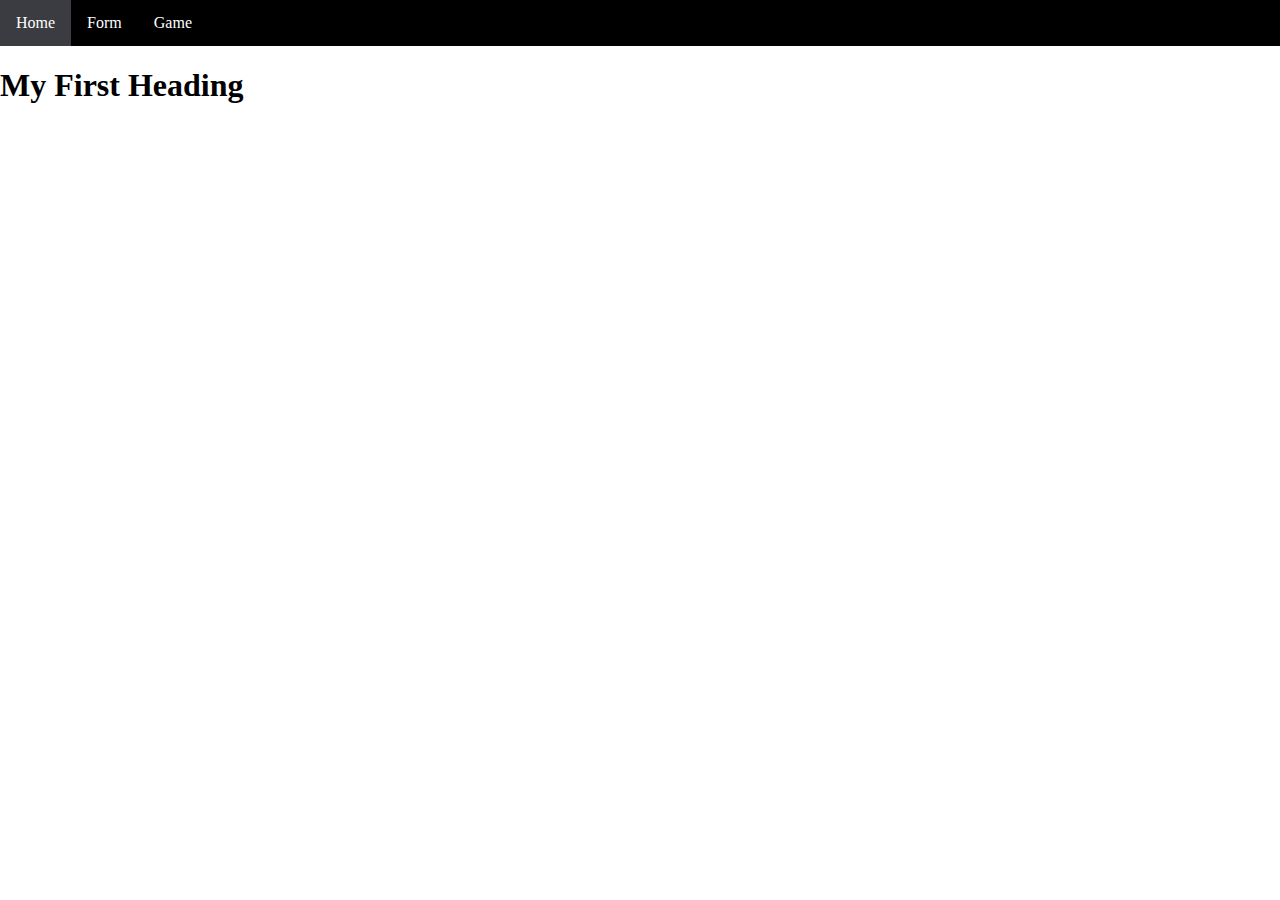
==== index.html @ cb28608b "Basic layout - Navbar" ====
<!DOCTYPE html>
<html lang="en">
    <head>
        <meta charset="UTF-8">
        <title>index</title>
        <link rel="stylesheet" href="style.css">
    </head>
    <body>



        <!--  NavBar   -->
        <ul>
            <li class="active"><a href="index.html">Home</a></li>
            <li ><a href="form.html">Form</a></li>
            <li ><a href="game.html">Game</a></li>
        </ul>





        <h1>My First Heading</h1>
    </body>
</html>
---- style.css ----
body {
    margin: 0;
    padding: 0;
    box-sizing: border-box;
    font-family: consolas;
}





/* Navbar Reference: https://www.w3schools.com/css/css_navbar_horizontal.asp  */

ul {
    list-style-type: none;
    margin: 0;
    padding: 0;
    overflow: hidden;
    background-color: #000000;
    width: 100%;
}

li {
    float: left;
}

li a {
    display: block;
    color: white;
    text-align: center;
    padding: 14px 16px;
    text-decoration: none;
}

li a:hover {
    background-color: #3a3c42;
}

.active {
    background-color: #04AA6D;
}



/*         */
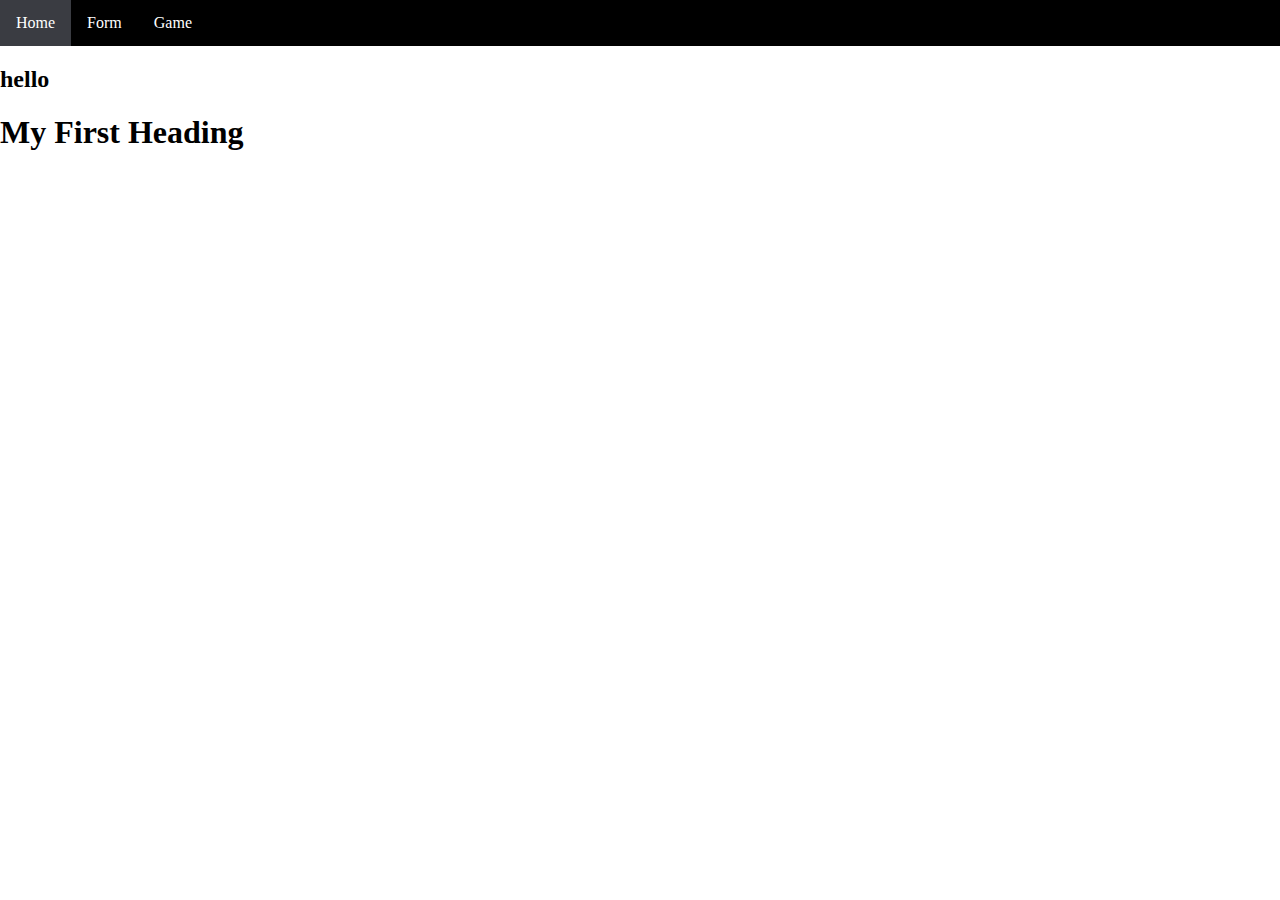
==== commit 698a87af: "helllo" ====
--- a/index.html
+++ b/index.html
@@ -16,7 +16,7 @@
             <li ><a href="game.html">Game</a></li>
         </ul>
 
-
+        <h2>hello</h2>
 
 
 
--- a/style.css
+++ b/style.css
@@ -42,4 +42,45 @@
 
 
 
-/*         */
+/*   game      */
+button {
+    background-color: #000000;
+    color: white;
+    padding: 14px 20px;
+    margin: 8px 0;
+    border: none;
+    cursor: pointer;
+}
+
+/* Responsive styles */
+@media only screen and (max-width: 600px) {
+li {
+        float: none;
+        width: 100%;
+}
+
+li a {
+        display: block;
+        text-align: center;
+        width: 100%;
+        box-sizing: border-box;
+}
+
+.active {
+        background-color: #04AA6D;
+}
+}
+
+@media only screen and (max-width: 768px) {
+    button {
+        width: 100%;
+    }
+}
+
+/* adapted and changed from: https://www.w3.org/Style/Examples/007/center.en.html */ 
+.center{
+    margin-left: auto;
+    margin-right: auto;
+    /* rem is relative to font-size of the root element */
+    width: 16rem;
+}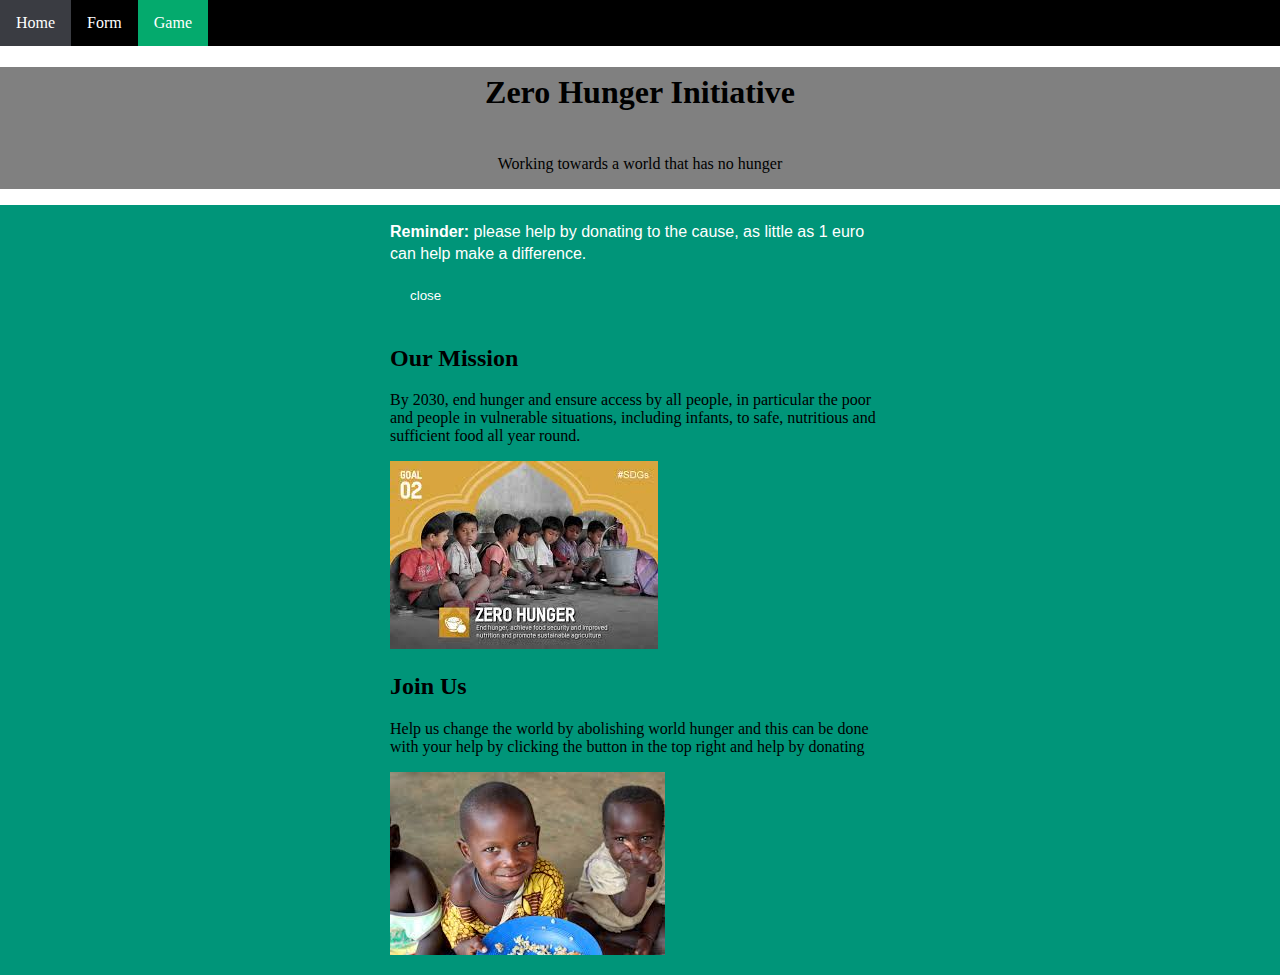
==== commit e161c1b9: "all pages merged" ====
--- a/index.html
+++ b/index.html
@@ -1,25 +1,66 @@
 <!DOCTYPE html>
 <html lang="en">
-    <head>
-        <meta charset="UTF-8">
-        <title>index</title>
-        <link rel="stylesheet" href="style.css">
-    </head>
-    <body>
+<head>
 
-
-
-        <!--  NavBar   -->
-        <ul>
-            <li class="active"><a href="index.html">Home</a></li>
-            <li ><a href="form.html">Form</a></li>
-            <li ><a href="game.html">Game</a></li>
-        </ul>
-
-        <h2>hello</h2>
-
-
-
-        <h1>My First Heading</h1>
-    </body>
-</html>
+	
+	<meta charset="UTF-8">
+	<meta name="viewpoint" content="width=device-wedth, initial-scale=1.0">
+	<title>Zero Hunger Initiative</title>
+	<link rel="stylesheet" href="style.css">
+	
+</head>
+<body>
+	<ul>
+        <li><a href="index.html">Home</a></li>
+        <li><a href="form.html">Form</a></li>
+        <li class="active"><a href="game.html">Game</a></li>
+    </ul>
+	<header>
+		<div id="header-div">
+		<h1>Zero Hunger Initiative</h1>
+		<p>Working towards a world that has no hunger</p>
+		</div>
+	</header>
+	<section>
+	<div class="banner">
+		<div class="banner__content">
+			<div class="banner__text">
+				<strong>Reminder:</strong> please help by donating to the cause, as little as 1 euro can help make a difference.
+			</div>
+			<button class="banner__close" type="button">
+				<span class="material-icons">
+					close
+				</span>
+			</button>
+				
+	
+	
+		<div class="container">
+			<div class="content">
+				<h2>Our Mission</h2>
+				<!-- This is a comment -->
+				<!-- Rememeber to add a paragraph -->
+				<p>By 2030, end hunger and ensure access by all people, in particular the poor and people in vulnerable situations, including infants, to safe, nutritious and sufficient food all year round.</p>
+			
+			</div>
+			<div class="image">
+				<img src="images/zerohunger.jpg" alt="Mission Image">
+			</div>
+		</div>
+		<div class="container">
+			<div class="image">
+				<h2>Join Us</h2>
+				<p>Help us change the world by abolishing world hunger and this can be done with your help by clicking the button in the top right and help by donating</p>
+			</div>
+			<div class="image">
+				<img src="images/fighting world hunger.jpg" alt="Help us Image">
+			</div>
+		</div>
+	</section>
+	<script>
+		document.querySelector(".banner__close").addEventListener("click", function () {   
+			this.closest(".banner").style.display = "none";
+		});
+	</script>
+</body>
+</html>		--- a/style.css
+++ b/style.css
@@ -1,3 +1,4 @@
+/* Edvin Krasovski*/
 body {
     margin: 0;
     padding: 0;
@@ -83,4 +84,67 @@
     margin-right: auto;
     /* rem is relative to font-size of the root element */
     width: 16rem;
+}
+
+/* ------------------- */
+/* ross's css */
+
+
+/*header  */
+#header-div{ 
+	width:100%;
+	background-color:grey;
+	min-height:50px;
+	line-height:50px;
+	text-align:center;
+    margin: 0 auto;
+}
+
+
+/*will work as body  */
+#main-div{
+
+	width:100%;
+	text-align:center;
+	background-color: #009579;
+	min-height:500px;
+    margin: 0 auto;
+	
+
+}
+/* ------------------- */
+
+
+/* connors css */
+.banner {
+    background: #009579;
+}
+   
+   
+.banner__content {
+    padding: 16px;
+    max-width: 500px;
+    margin: 0 auto;
+       
+       
+}
+   
+   
+.banner__text{
+    flex-grow: 1;
+    line-height: 1.4;
+    font-family: 'Quicksand' , sans-serif;
+   
+}
+.banner__close {
+       background: none;
+       border: none;
+       cursor: pointer;
+}
+   
+   
+   
+.banner__text,
+.banner__close>span {
+   color: #ffffff;
 }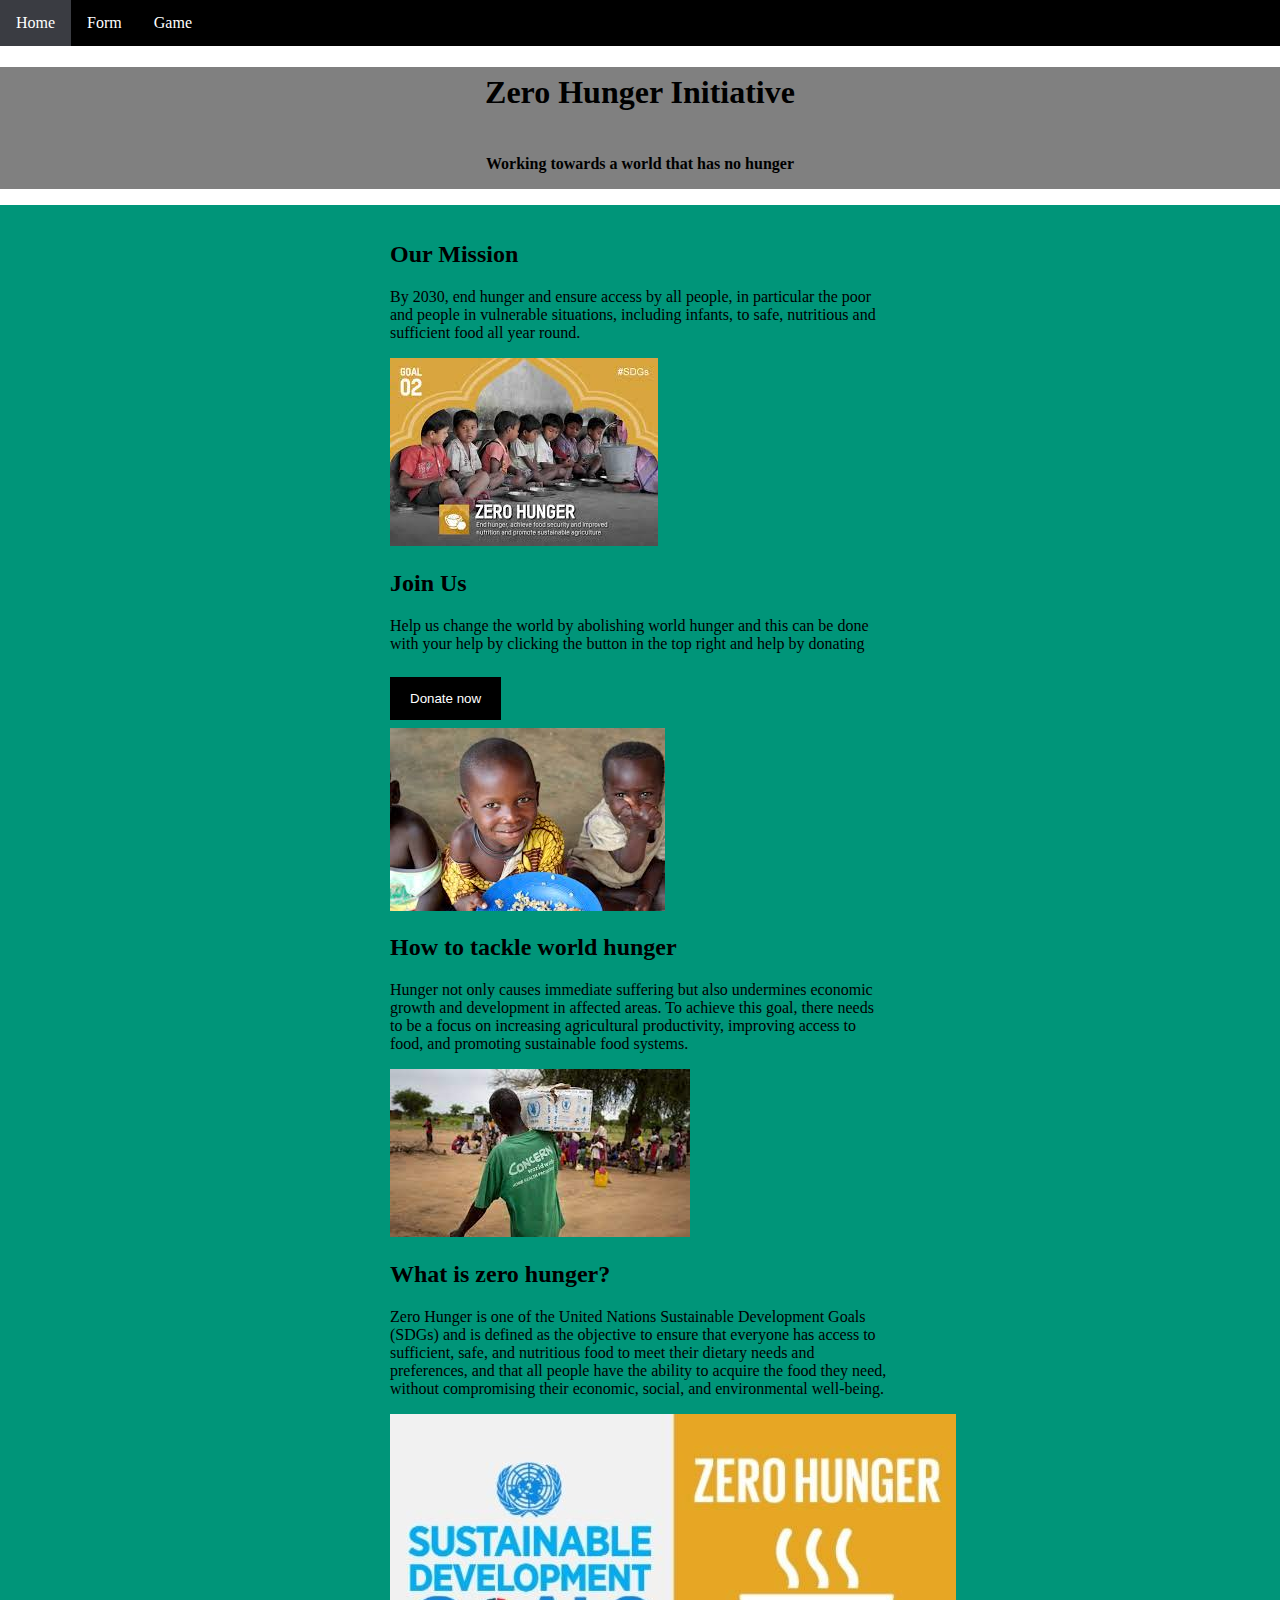
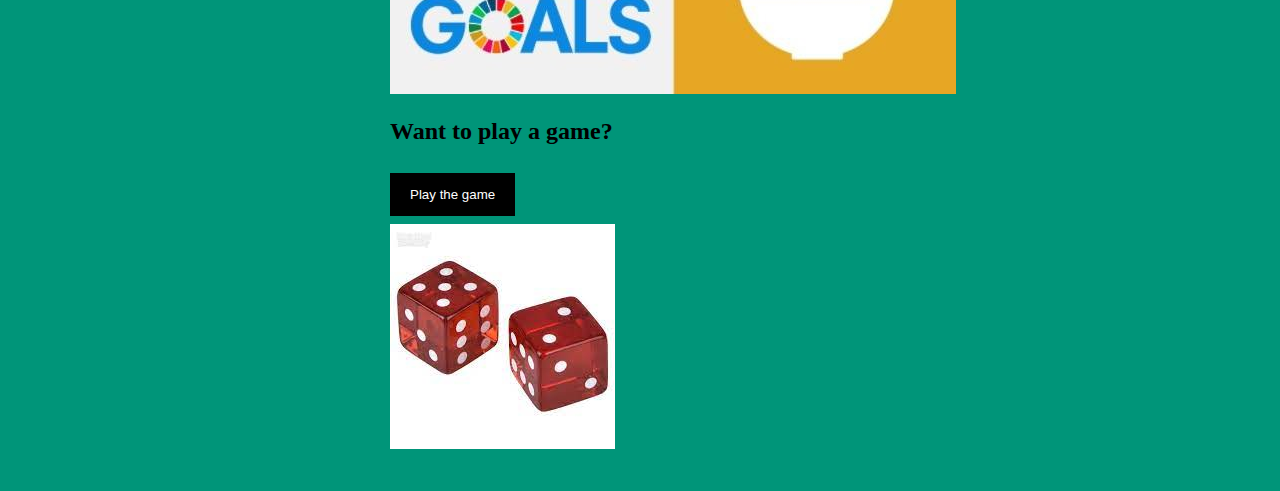
==== commit 0d7e0a36: "comments added" ====
--- a/index.html
+++ b/index.html
@@ -1,45 +1,43 @@
 <!DOCTYPE html>
 <html lang="en">
 <head>
-
 	
+	<!-- Meta tags for character set and viewport -->
 	<meta charset="UTF-8">
 	<meta name="viewpoint" content="width=device-wedth, initial-scale=1.0">
+	<!-- page title and linking to external stylesheet -->
 	<title>Zero Hunger Initiative</title>
 	<link rel="stylesheet" href="style.css">
-	
+	<script type="text/javascript">
+		alert("Please help by donating to the cause, as little as 1 euro can help make a difference.");
+	</script>
 </head>
 <body>
+	<!-- navagation menu -->
 	<ul>
-        <li><a href="index.html">Home</a></li>
+        <li class="active"><a href="index.html">Home</a></li>
         <li><a href="form.html">Form</a></li>
-        <li class="active"><a href="game.html">Game</a></li>
+        <li ><a href="game.html">Game</a></li>
     </ul>
+	<!-- Header section -->
 	<header>
 		<div id="header-div">
 		<h1>Zero Hunger Initiative</h1>
-		<p>Working towards a world that has no hunger</p>
+		<p><strong>Working towards a world that has no hunger</strong></p>
 		</div>
 	</header>
+	<!-- main content section -->
 	<section>
+		
 	<div class="banner">
 		<div class="banner__content">
-			<div class="banner__text">
-				<strong>Reminder:</strong> please help by donating to the cause, as little as 1 euro can help make a difference.
-			</div>
-			<button class="banner__close" type="button">
-				<span class="material-icons">
-					close
-				</span>
-			</button>
-				
+			
 	
-	
+		<!-- First content container with mission information -->
 		<div class="container">
 			<div class="content">
 				<h2>Our Mission</h2>
-				<!-- This is a comment -->
-				<!-- Rememeber to add a paragraph -->
+				<!-- mission statement and comment -->
 				<p>By 2030, end hunger and ensure access by all people, in particular the poor and people in vulnerable situations, including infants, to safe, nutritious and sufficient food all year round.</p>
 			
 			</div>
@@ -47,20 +45,50 @@
 				<img src="images/zerohunger.jpg" alt="Mission Image">
 			</div>
 		</div>
+		<!-- Second content container with a call to action -->
 		<div class="container">
 			<div class="image">
 				<h2>Join Us</h2>
 				<p>Help us change the world by abolishing world hunger and this can be done with your help by clicking the button in the top right and help by donating</p>
+				<a href="form.html">
+					<button>Donate now</button>
+				</a>
 			</div>
 			<div class="image">
 				<img src="images/fighting world hunger.jpg" alt="Help us Image">
 			</div>
+		<!-- Third content container with information on tackling world hunger -->
+		<div class="container">
+			<div class="image">
+				<h2>How to tackle world hunger</h2>
+				<p>Hunger not only causes immediate suffering but also undermines economic growth and development in affected areas. To achieve this goal, there needs to be a focus on increasing agricultural productivity, improving access to food, and promoting sustainable food systems.</p>
+			</div>
+			<div class="image">
+				<img src="images/how to solve world hunger.jpg" alt="How to solve world hunger">
+		<!-- Fourth content container with information on what zero hunger is -->
+		<div class="container">
+			<div class="image">
+			<h2>What is zero hunger?</h2>
+			<p>Zero Hunger is one of the United Nations Sustainable Development Goals (SDGs) and is defined as the objective to ensure that everyone has access to sufficient, safe, and nutritious food to meet their dietary needs and preferences, and that all people have the ability to acquire the food they need, without compromising their economic, social, and environmental well-being.</p>
+		</div>
+			<div class="image">
+				<img src="images/what is zero hunger.jpg" alt="what is zero hunger">
+			<!-- Fifth content container with a invite to play the game-->	
+			<div class="container">
+				<div class="image">
+				<h2>Want to play a game?<h2>
+				<a href="game.html">
+					<button>Play the game</button>
+				</a>
+			<div class="image">
+				<img src="images/dicegame.jpg" alt="Play the dicegame">
+				
+				
+				
+				
+				
 		</div>
 	</section>
-	<script>
-		document.querySelector(".banner__close").addEventListener("click", function () {   
-			this.closest(".banner").style.display = "none";
-		});
-	</script>
+	
 </body>
 </html>		--- a/style.css
+++ b/style.css
@@ -1,4 +1,6 @@
-/* Edvin Krasovski*/
+/* Edvin Krasovski */
+
+/* Reset default margin, padding, and box-sizing for the entire page */
 body {
     margin: 0;
     padding: 0;
@@ -6,75 +8,81 @@
     font-family: consolas;
 }
 
-
-
-
-
 /* Navbar Reference: https://www.w3schools.com/css/css_navbar_horizontal.asp  */
 
+/* Style the navigation bar */
 ul {
-    list-style-type: none;
+    list-style-type: none; /* Remove default list styling */
     margin: 0;
     padding: 0;
-    overflow: hidden;
-    background-color: #000000;
-    width: 100%;
+    overflow: hidden; /* Ensure content doesn't overflow */
+    background-color: #000000; /* Set background color */
+    width: 100%; /* Take up the full width of the container */
 }
 
+/* Style the navigation bar items */
 li {
-    float: left;
+    float: left; /* Float list items to the left for horizontal alignment */
 }
 
+/* Style the navigation bar links */
 li a {
-    display: block;
-    color: white;
-    text-align: center;
-    padding: 14px 16px;
-    text-decoration: none;
+    display: block; /* Make the links block-level for full width */
+    color: white; /* Set text color */
+    text-align: center; /* Center-align text within the links */
+    padding: 14px 16px; /* Set padding for the links */
+    text-decoration: none; /* Remove default underline */
 }
 
+/* Style the navigation bar links on hover */
 li a:hover {
-    background-color: #3a3c42;
+    background-color: #3a3c42; /* Change background color on hover */
 }
 
+/* Style the active navigation bar link */
 .active {
-    background-color: #04AA6D;
+    background-color: #04AA6D; /* Set background color for the active link */
 }
 
-
-
-/*   game      */
+/* Style for game buttons */
 button {
-    background-color: #000000;
-    color: white;
-    padding: 14px 20px;
-    margin: 8px 0;
-    border: none;
-    cursor: pointer;
+    background-color: #000000; /* Set background color for buttons */
+    color: white; /* Set text color for buttons */
+    padding: 14px 20px; /* Set padding for buttons */
+    margin: 8px 0; /* Set margin for buttons */
+    border: none; /* Remove button border */
+    cursor: pointer; /* Set cursor to pointer on hover */
 }
 
 /* Responsive styles */
+
+/* Media query for screens with a maximum width of 600px */
 @media only screen and (max-width: 600px) {
-li {
-        float: none;
-        width: 100%;
+    /* Adjust navigation bar for smaller screens */
+    li {
+        float: none; /* Reset float for list items */
+        width: 100%; /* Set full width for list items */
+    }
+
+    /* Adjust navigation bar links for smaller screens */
+    li a {
+        display: block; /* Make links block-level for full width */
+        text-align: center; /* Center-align text within links */
+        width: 100%; /* Set full width for links */
+        box-sizing: border-box; /* Include padding and border in the width */
+    }
+
+    /* Style the active navigation bar link for smaller screens */
+    .active {
+        background-color: #04AA6D; /* Set background color for active link */
+    }
 }
 
-li a {
-        display: block;
-        text-align: center;
-        width: 100%;
-        box-sizing: border-box;
-}
-
-.active {
-        background-color: #04AA6D;
-}
-}
-
+/* Media query for screens with a maximum width of 768px */
 @media only screen and (max-width: 768px) {
+    /* Adjust the width of buttons for smaller screens */
     button {
-        width: 100%;
+        width: 100%; /* Set full width for buttons */
     }
 }
 
